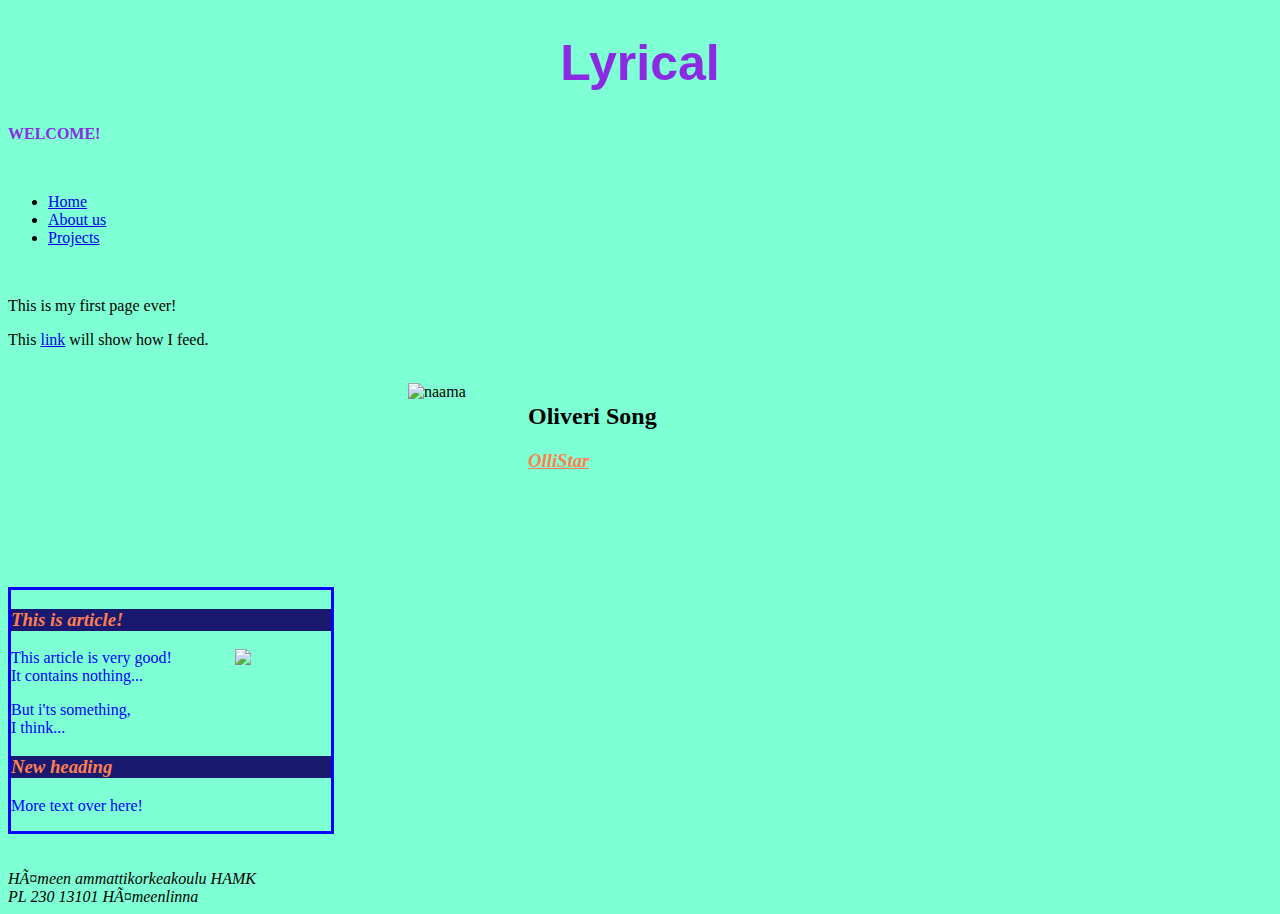
==== index.html @ dcf20c68 "Nimi muutettu" ====
<!DOCTYPE html>
<html lang="en">
 <head>
   <meta charset="uft-8">
   <title>Lyrical</title>
   <link href="css/style.css" rel="stylesheet" type="text/css">
    <style>

      body {
        background-color: aquamarine;
      }


    </style>
 </head>

 <body>
    <h1 style="color:blueviolet; text-align: center; font-family: 'Lucida Sans', 'Lucida Sans Regular', 'Lucida Grande', 'Lucida Sans Unicode', Geneva, Verdana, sans-serif; font-size: 50px;">Lyrical</h1>

    <p style="color:blueviolet"><b>WELCOME!</b></p> <br>
  

    <ul>
     <li> <a href="index.html">Home</a></li>
      <li> <a href="aboutus.html">About us</a></li>
      <li> <a href="projects.html">Projects</a></li>
    </ul> <br>

    <p>This is my first page ever!</p>
    <p>This <a href="https://eune.op.gg/summoner/userName=xBambi" target="blank">link</a> will show how I feed.</p> <br>

    <div style="display:flex; left:400px; position: relative;">
      <img src="images/olivernaama.png" alt="naama" width="120" height="150">
      <div>
        <h2>Oliveri Song</h2>
        <h3><u>OlliStar</u></h3>
      </div>
    </div>
    <br>
   <br>
    <br>

    
      <article style="border: solid; width: 320px; height: 50; color: blue ">
        <h3>This is article!</h3> <img src="images/Logo.png" style="width: 30%; float: right">
        <p>This article is very good!<br>
        It contains nothing...</p>
        <p>But i'ts something, <br>
        I think...</p>
        <h3>New heading</h3>
        <p>More text over here!</p>
      </article>
      <br>




    <br>


    
      <address>
       Hämeen ammattikorkeakoulu HAMK <br>
        PL 230 13101 Hämeenlinna
      </address>
    

  <!-- this is a comment -->

 </body>
</html>
---- css/style.css ----
h3 {
    color: coral;
    font-style: oblique;
}
article > h3{
    background-color: midnightblue;
    
}
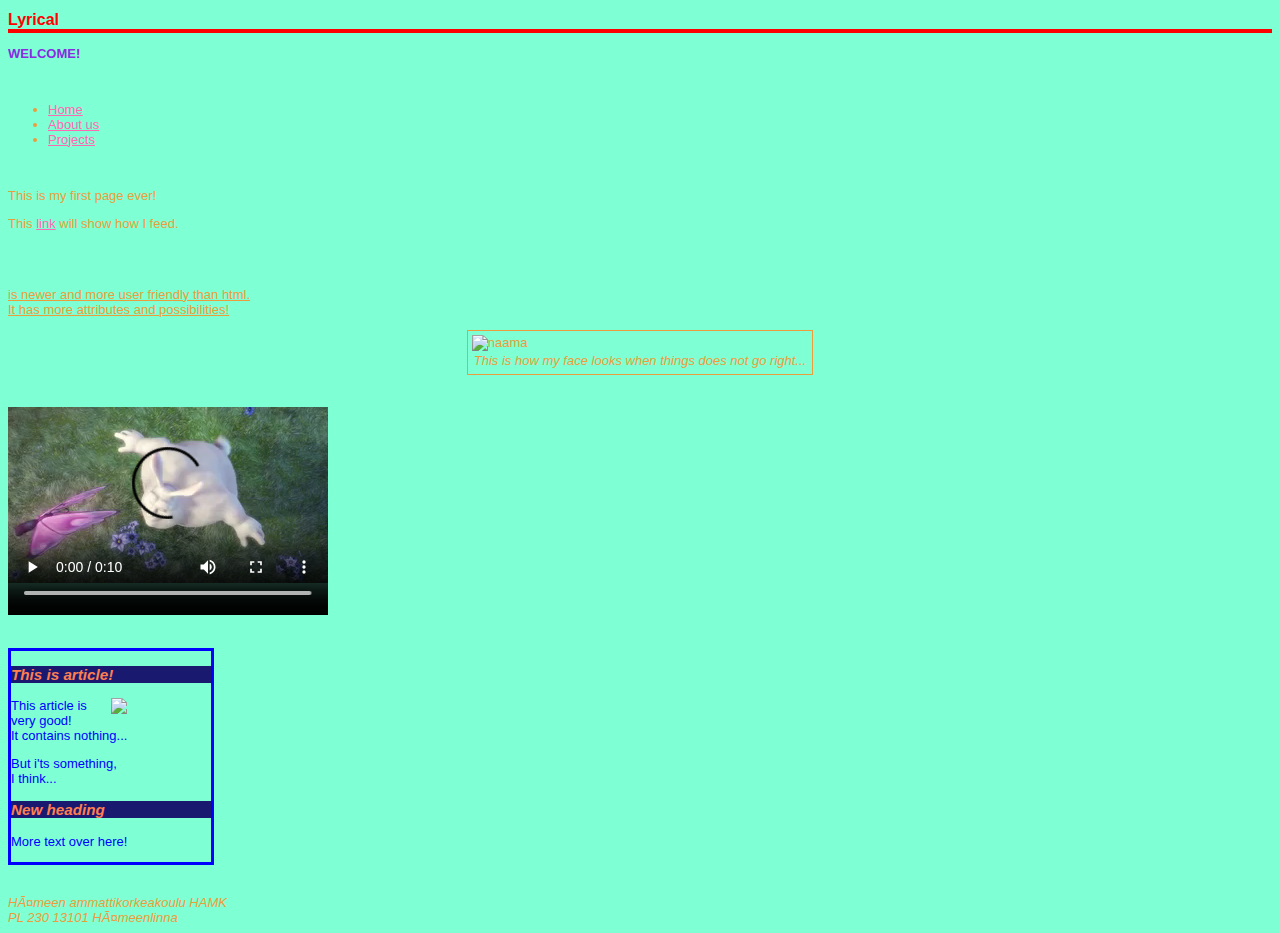
==== commit 0f4540c0: "Ready to go" ====
--- a/index.html
+++ b/index.html
@@ -6,16 +6,13 @@
    <link href="css/style.css" rel="stylesheet" type="text/css">
     <style>
 
-      body {
-        background-color: aquamarine;
-      }
 
 
     </style>
  </head>
 
  <body>
-    <h1 style="color:blueviolet; text-align: center; font-family: 'Lucida Sans', 'Lucida Sans Regular', 'Lucida Grande', 'Lucida Sans Unicode', Geneva, Verdana, sans-serif; font-size: 50px;">Lyrical</h1>
+    <h1>Lyrical</h1>
 
     <p style="color:blueviolet"><b>WELCOME!</b></p> <br>
   
@@ -29,20 +26,30 @@
     <p>This is my first page ever!</p>
     <p>This <a href="https://eune.op.gg/summoner/userName=xBambi" target="blank">link</a> will show how I feed.</p> <br>
 
-    <div style="display:flex; left:400px; position: relative;">
-      <img src="images/olivernaama.png" alt="naama" width="120" height="150">
-      <div>
-        <h2>Oliveri Song</h2>
-        <h3><u>OlliStar</u></h3>
-      </div>
+    <br>
+    <p><u> is newer and more user friendly than html. <br>
+    It has more attributes and possibilities!</u></p>
+
+
+    <div style="display:flex; position: relative;">
+      <figure>
+        <img src="images/olivernaama.png" alt="naama" width="100%" height="100%">
+        <figcaption>This is how my face looks when things does not go right...</figcaption>
+      </figure>
     </div>
+
+
+    <video width="320" height="240" controls>
+      <source src="Images/video.mp4.mp4" type="video/mp4">
+    </video>
+
     <br>
-   <br>
+    <br>
     <br>
 
     
-      <article style="border: solid; width: 320px; height: 50; color: blue ">
-        <h3>This is article!</h3> <img src="images/Logo.png" style="width: 30%; float: right">
+      <article style="border: solid; width: 200px; height: 50; color: blue ">
+        <h3>This is article!</h3> <img src="images/Logo.png" style="width: 50%; float: right">
         <p>This article is very good!<br>
         It contains nothing...</p>
         <p>But i'ts something, <br>
@@ -51,8 +58,6 @@
         <p>More text over here!</p>
       </article>
       <br>
-
-
 
 
     <br>
--- a/css/style.css
+++ b/css/style.css
@@ -1,3 +1,16 @@
+body {
+    background-color: aquamarine;
+    font-family: 'Gill Sans', 'Gill Sans MT', Calibri, 'Trebuchet MS', sans-serif;
+    font-size: 13px;
+    color: rgb(236, 157, 59);
+  }
+
+h1 {
+    font-size: 16px;
+    color: red;
+    border-bottom: 4px solid red;
+}
+
 h3 {
     color: coral;
     font-style: oblique;
@@ -5,4 +18,24 @@
 article > h3{
     background-color: midnightblue;
     
-}+}
+
+a {
+color: hotpink;
+}
+
+a:hover {
+background-color: blueviolet
+}
+
+figure {
+    border: 1px solid;
+    padding: 4px;
+    margin: auto;
+}
+
+figcaption {
+    font-style: italic;
+    padding: 2px;
+    text-align: center;
+}
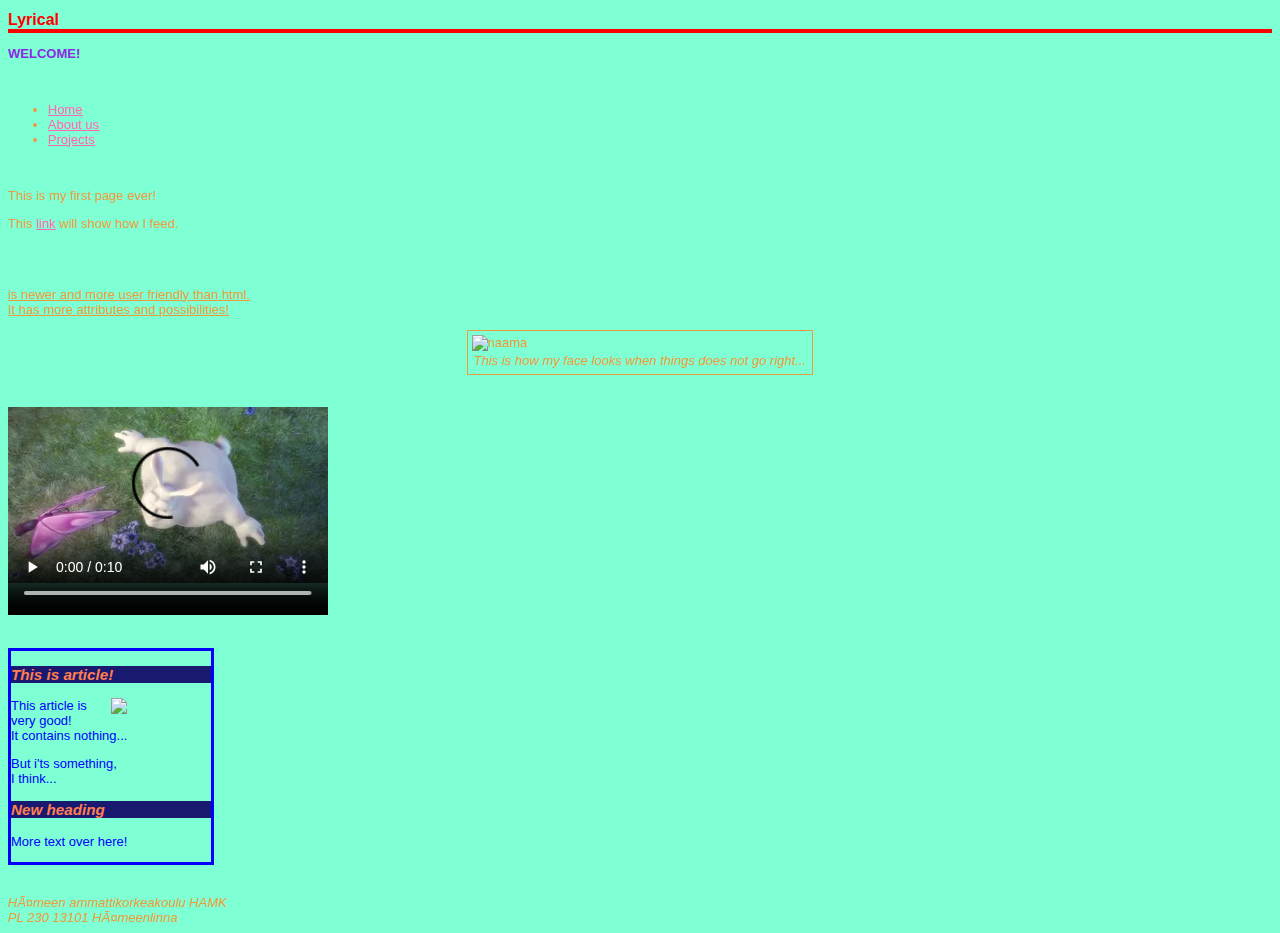
==== commit 8cf2f50e: "yes" ====
--- a/index.html
+++ b/index.html
@@ -49,7 +49,7 @@
 
     
       <article style="border: solid; width: 200px; height: 50; color: blue ">
-        <h3>This is article!</h3> <img src="images/Logo.png" style="width: 50%; float: right">
+        <h3>This is article!</h3> <img src="images/logo.png" style="width: 50%; float: right">
         <p>This article is very good!<br>
         It contains nothing...</p>
         <p>But i'ts something, <br>
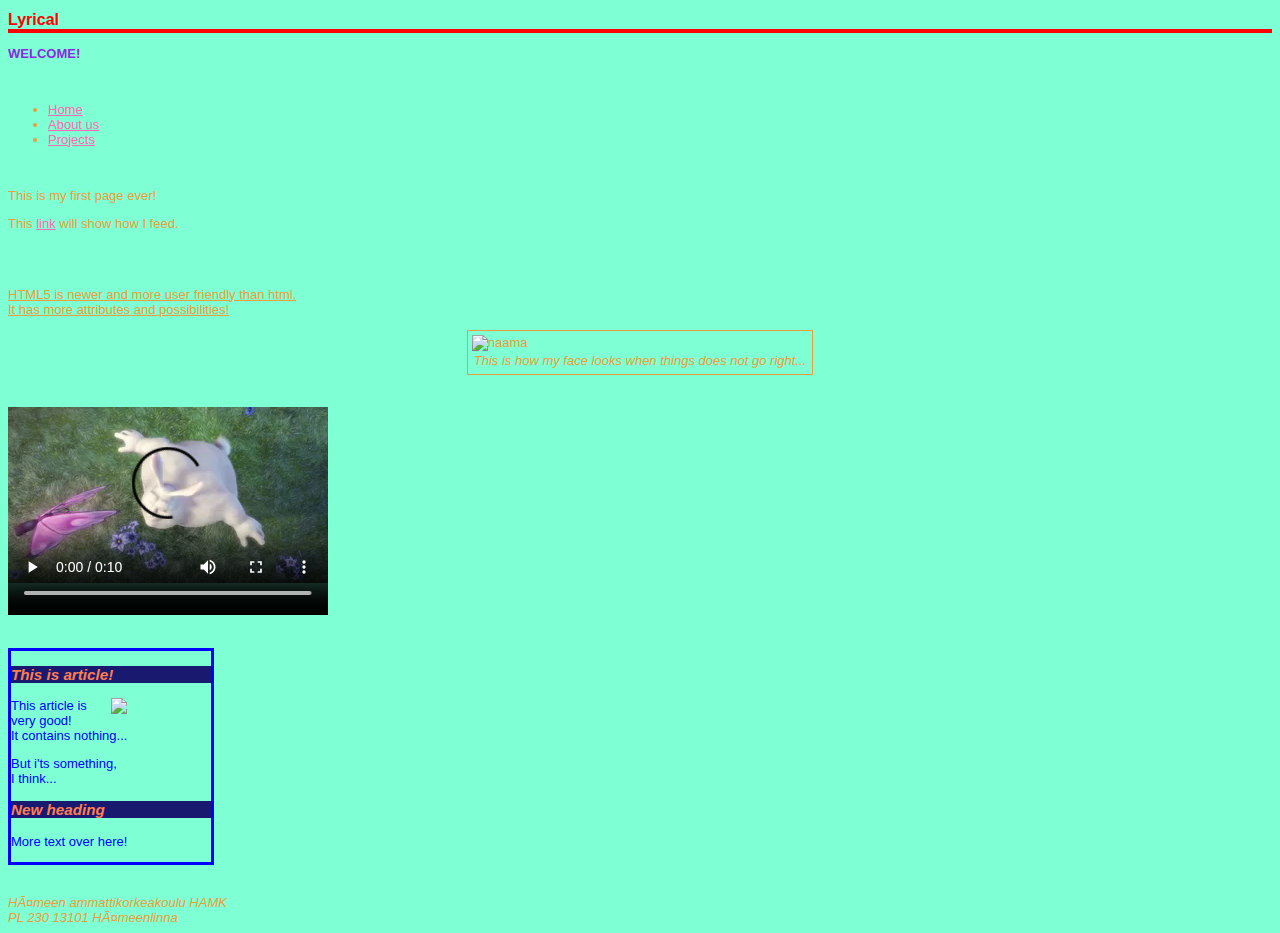
==== commit 5a87c68b: "Update index.html" ====
--- a/index.html
+++ b/index.html
@@ -27,7 +27,7 @@
     <p>This <a href="https://eune.op.gg/summoner/userName=xBambi" target="blank">link</a> will show how I feed.</p> <br>
 
     <br>
-    <p><u> is newer and more user friendly than html. <br>
+    <p><u> HTML5 is newer and more user friendly than html. <br>
     It has more attributes and possibilities!</u></p>
 
 
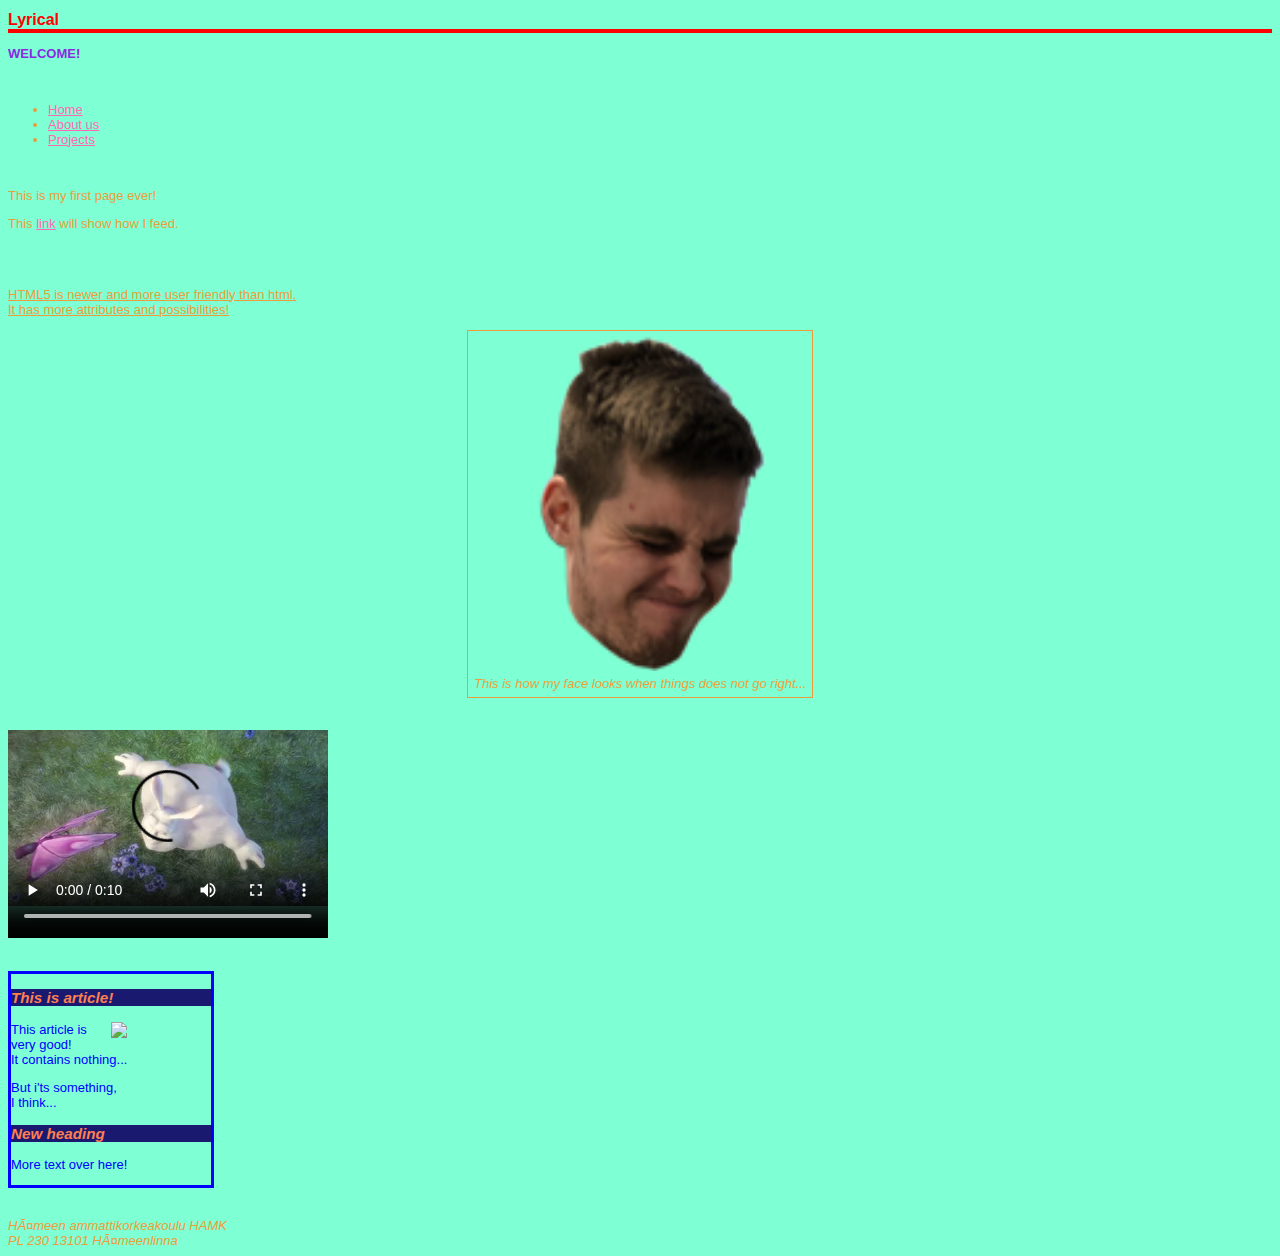
==== commit ce6545d6: "Update index.html" ====
--- a/index.html
+++ b/index.html
@@ -18,7 +18,7 @@
   
 
     <ul>
-     <li> <a href="index.html">Home</a></li>
+     <li> <a href="Index.html">Home</a></li>
       <li> <a href="aboutus.html">About us</a></li>
       <li> <a href="projects.html">Projects</a></li>
     </ul> <br>
@@ -33,7 +33,7 @@
 
     <div style="display:flex; position: relative;">
       <figure>
-        <img src="images/olivernaama.png" alt="naama" width="100%" height="100%">
+        <img src="Images/olivernaama.png" alt="naama" width="100%" height="100%">
         <figcaption>This is how my face looks when things does not go right...</figcaption>
       </figure>
     </div>
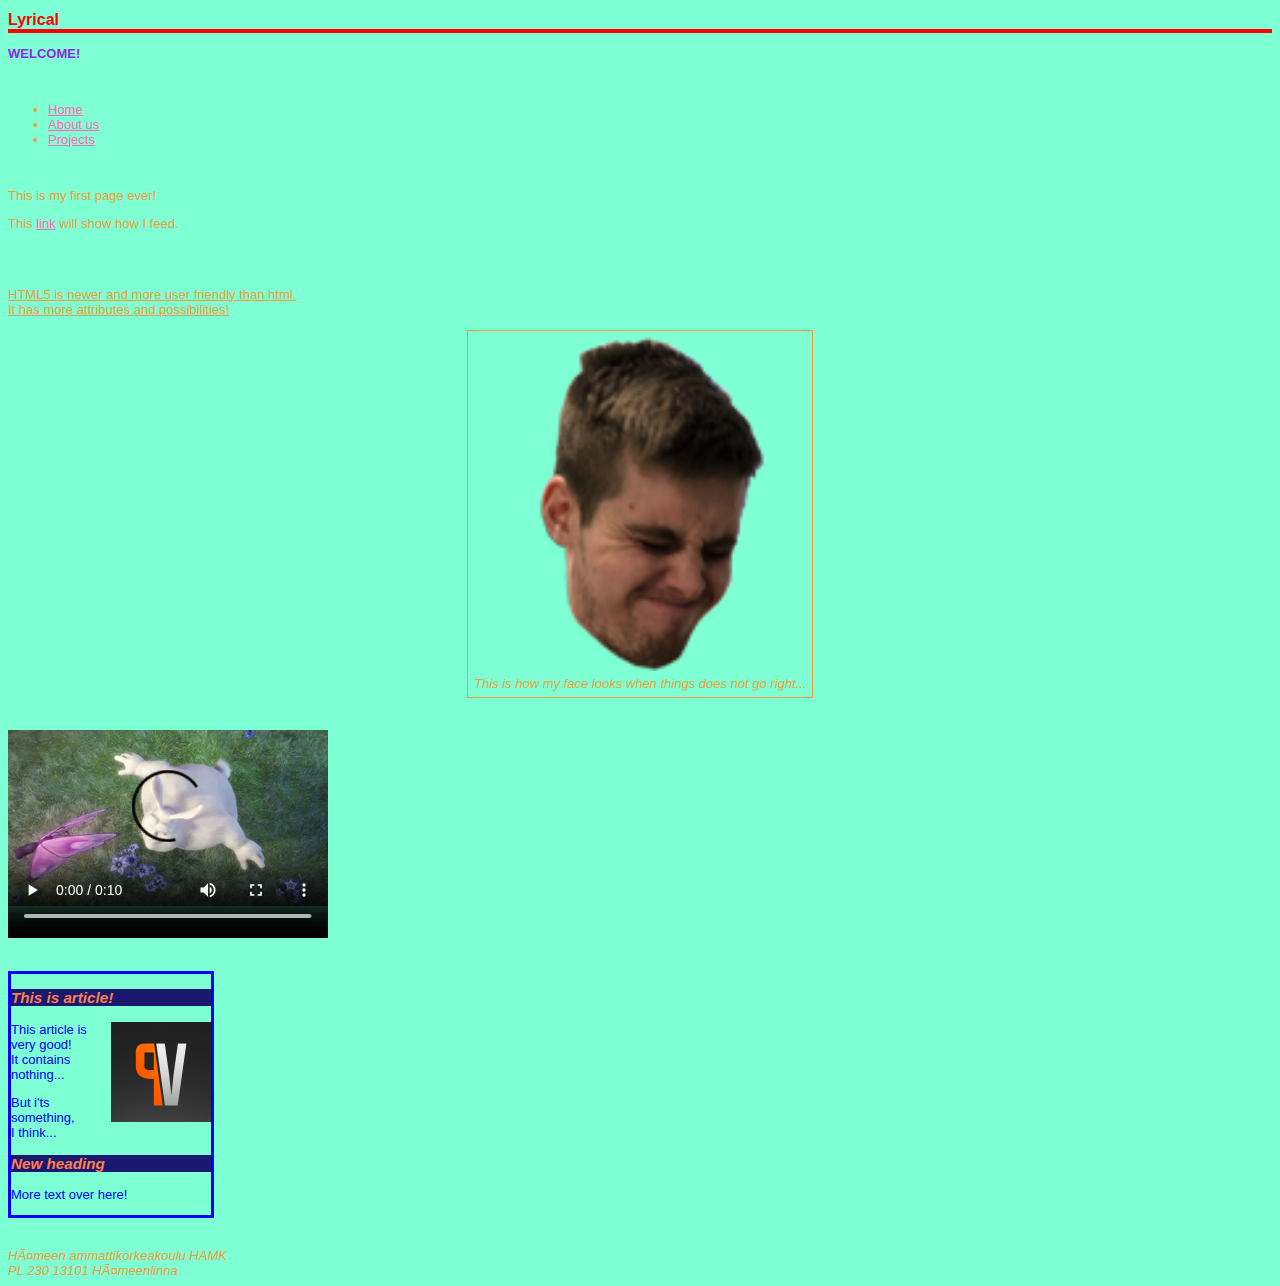
==== commit 675efbfc: "Update index.html" ====
--- a/index.html
+++ b/index.html
@@ -18,7 +18,7 @@
   
 
     <ul>
-     <li> <a href="Index.html">Home</a></li>
+     <li> <a href="index.html">Home</a></li>
       <li> <a href="aboutus.html">About us</a></li>
       <li> <a href="projects.html">Projects</a></li>
     </ul> <br>
@@ -49,7 +49,7 @@
 
     
       <article style="border: solid; width: 200px; height: 50; color: blue ">
-        <h3>This is article!</h3> <img src="images/logo.png" style="width: 50%; float: right">
+        <h3>This is article!</h3> <img src="Images/logo.png" style="width: 50%; float: right">
         <p>This article is very good!<br>
         It contains nothing...</p>
         <p>But i'ts something, <br>
